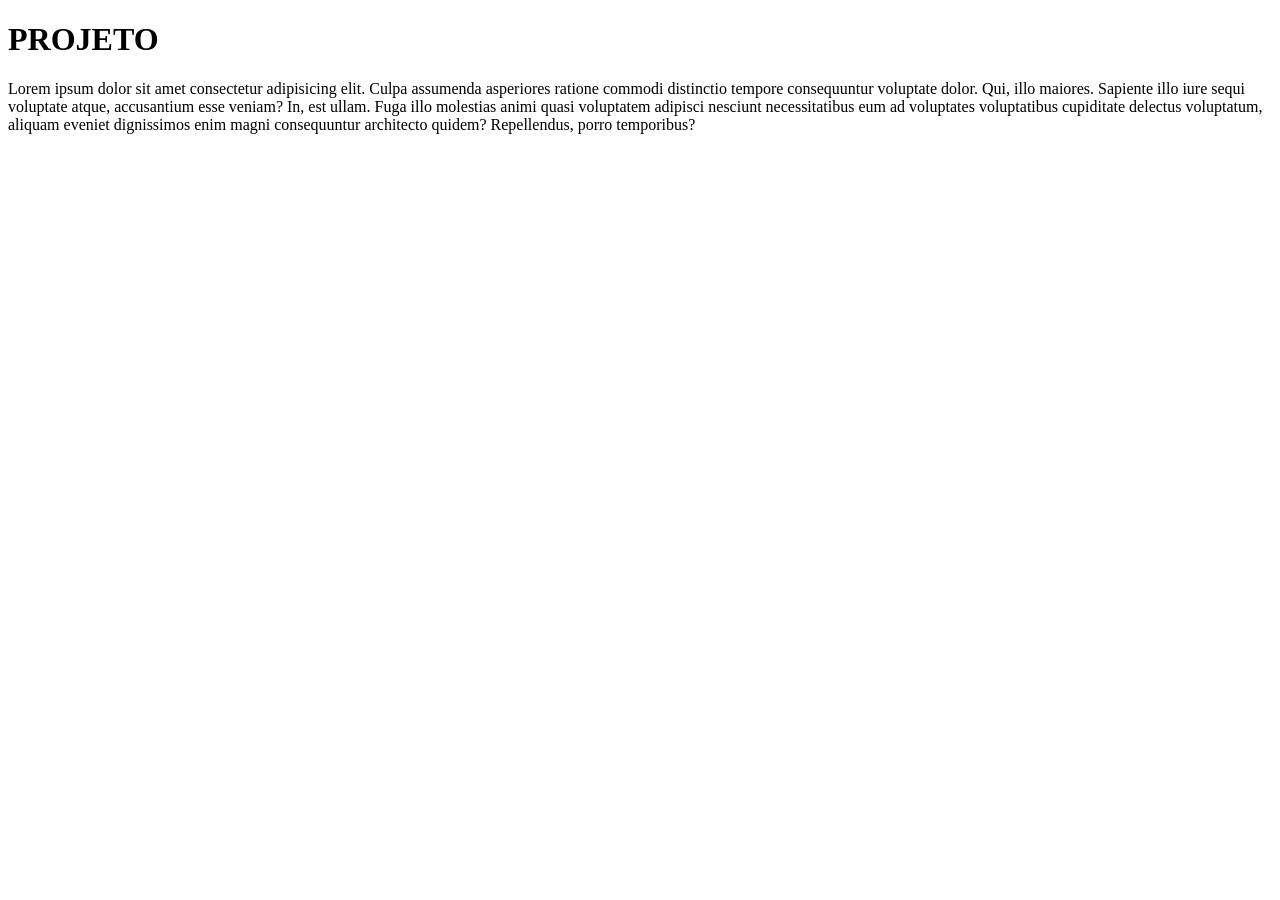
==== segunda-pagina.html @ 6fe2eed7 "add segunda-pagina.html and add segunda-pagina.css" ====
<!DOCTYPE html>
<html lang="pt">
<head>
    <meta charset="UTF-8">
    <meta name="viewport" content="width=device-width, initial-scale=1.0">
    <title>PROJETO</title>
    <link rel="stylesheet" href="segunda-pagina.css">
</head>
<body class="segunda-pagina">
    <h1>PROJETO</h1>
    <P>Lorem ipsum dolor sit amet consectetur adipisicing elit. Culpa assumenda asperiores ratione commodi distinctio tempore consequuntur voluptate dolor. Qui, illo maiores. Sapiente illo iure sequi voluptate atque, accusantium esse veniam?
    In, est ullam. Fuga illo molestias animi quasi voluptatem adipisci nesciunt necessitatibus eum ad voluptates voluptatibus cupiditate delectus voluptatum, aliquam eveniet dignissimos enim magni consequuntur architecto quidem? Repellendus, porro temporibus?</P>
</body>
</html>
---- segunda-pagina.css ----
* {
    padding: 0;
}
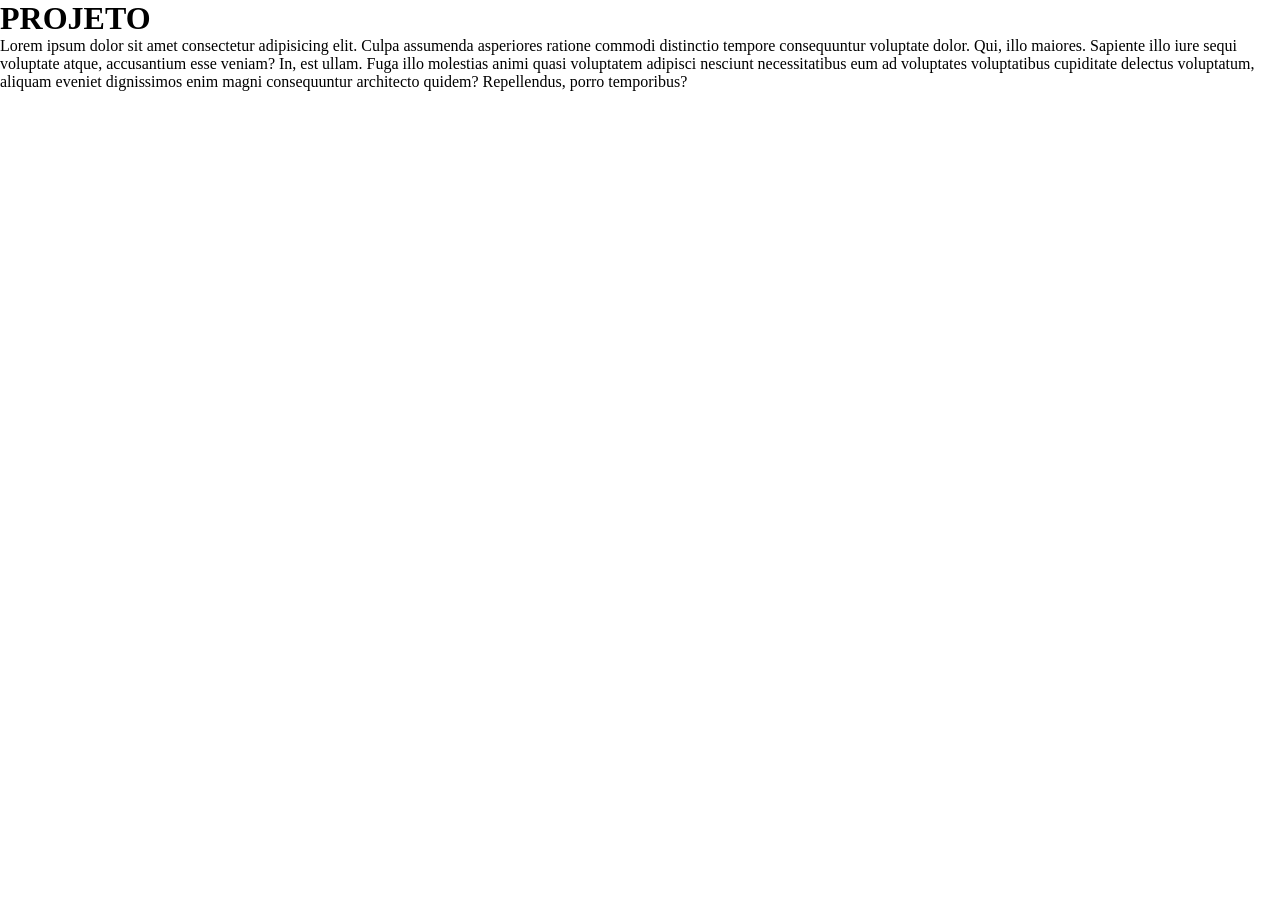
==== commit b8923bc2: "add assets, segunda-pagina.html and . .ccs changed" ====
--- a/segunda-pagina.html
+++ b/segunda-pagina.html
@@ -6,7 +6,7 @@
     <title>PROJETO</title>
     <link rel="stylesheet" href="segunda-pagina.css">
 </head>
-<body class="segunda-pagina">
+<body class="body-segunda-pagina">
     <h1>PROJETO</h1>
     <P>Lorem ipsum dolor sit amet consectetur adipisicing elit. Culpa assumenda asperiores ratione commodi distinctio tempore consequuntur voluptate dolor. Qui, illo maiores. Sapiente illo iure sequi voluptate atque, accusantium esse veniam?
     In, est ullam. Fuga illo molestias animi quasi voluptatem adipisci nesciunt necessitatibus eum ad voluptates voluptatibus cupiditate delectus voluptatum, aliquam eveniet dignissimos enim magni consequuntur architecto quidem? Repellendus, porro temporibus?</P>
--- a/segunda-pagina.css
+++ b/segunda-pagina.css
@@ -1,3 +1,13 @@
 * {
+    box-sizing: border-box;
+    margin: 0;
     padding: 0;
+}
+
+.body-segunda-pagina {
+    background-image: url("");
+    background-size: cover;
+    background-position: center;
+    background-repeat: no-repeat;
+    background-attachment: fixed;
 }
